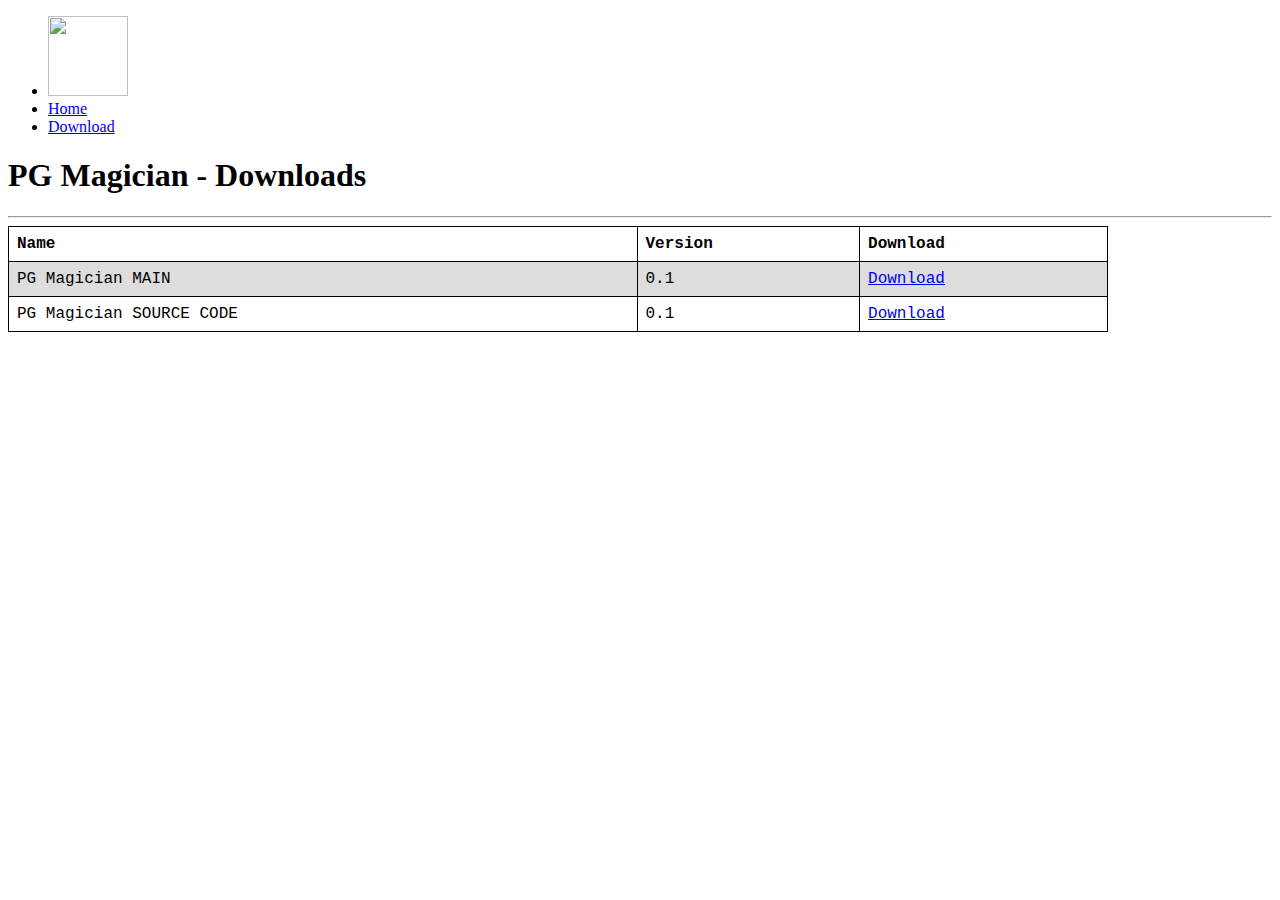
==== downloads.htm @ ab8409af "Add files via upload" ====
<!DOCTYPE html>
<html lang="en">
<head>
    <meta charset="UTF-8">
    <meta name="viewport" content="width=device-width, initial-scale=1.0">
    <title>PG Magician | Downloads</title>
    <link rel="stylesheet" href="./css/main2.css">
    <link rel="stylesheet" href="./css/navbar.css">
    <link rel="shortcut icon" href="./img/favicon.ico" type="image/x-icon">

    <style>
        table {
          font-family: 'Courier New', Courier, monospace;
          border-collapse: collapse;
          width: 1100px;
        }
        
        td, th {
          border: 1px solid #000000;
          text-align: left;
          padding: 8px;
        }
        
        tr:nth-child(even) {
          background-color: #dddddd;
        }
    </style>

</head>
<body>

<!--
    <header id="header" class="header">
    <div class="logo">
    LOGO
    </div>
    <div class="navigation">
    <ul>
    <li><a href="#">NAV</a></li>
    <li><a href="#">NAV</a></li>
    <li><a href="#">NAV</a></li>
    <li><a href="#">NAV</a></li>
    </ul>
    </div>
      </header><!-- /header -->

      <ul>
        <div class="navdiv">
          <li><img src="./img/magic-2-svgrepo-com.png" alt="" width="80px" height="80px"></li>
          <li><a href="./index.html">Home</a></li>
          <li><a href="./downloads.htm">Download</a></li>
          <!--
            <li><a href="#contact">IFC Database</a></li>
          <li><a href="#about">About</a></li>
          -->
        </div>
      </ul>
      <div class="divma">
        <div class="ggdivi"></div>

        <div class="maindiv">
          <h1>PG Magician - Downloads</h1>
          <hr>
          <table>
            <tr>
              <th>Name</th>
              <th>Version</th>
              <th>Download</th>
            </tr>
            <tr>
              <td>PG Magician MAIN</td>
              <td>0.1</td>
              <td><a href="https://drive.google.com/uc?export=download&id=1DOrPeg0ALXSejxBCW5SAPS-Qh_ccoM0K">Download</a></td>
            </tr>
            <tr>
                <td>PG Magician SOURCE CODE</td>
                <td>0.1</td>
                <td><a href="https://drive.google.com/uc?export=download&id=12rStJwctd36Cfp1IQ0pBnEnTYnes3W7W">Download</a></td>
              </tr>
          </table>
        </div>
      </div>

</body>
</html>
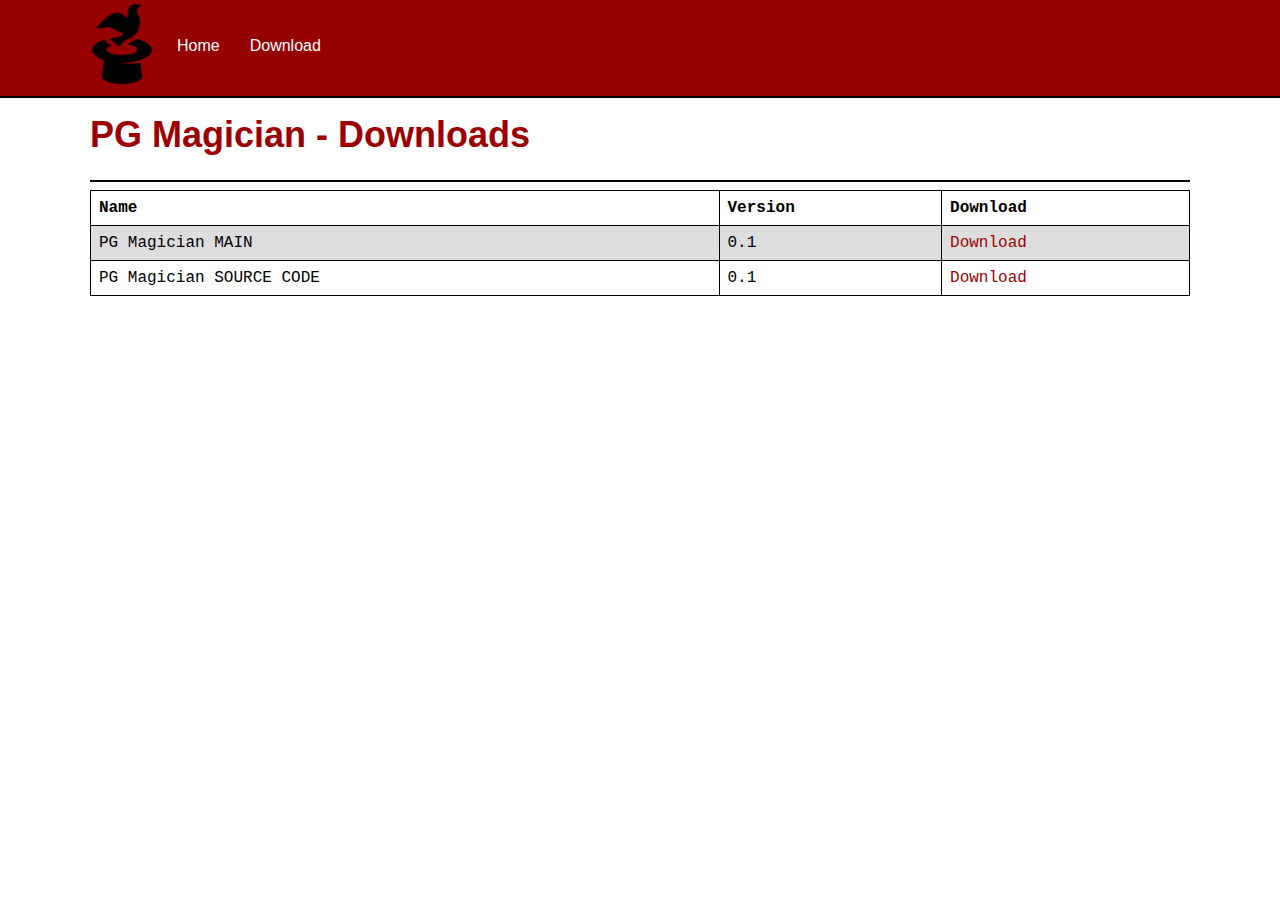
==== commit 0d76a180: "Update downloads.htm" ====
--- a/downloads.htm
+++ b/downloads.htm
@@ -4,9 +4,9 @@
     <meta charset="UTF-8">
     <meta name="viewport" content="width=device-width, initial-scale=1.0">
     <title>PG Magician | Downloads</title>
-    <link rel="stylesheet" href="./css/main2.css">
-    <link rel="stylesheet" href="./css/navbar.css">
-    <link rel="shortcut icon" href="./img/favicon.ico" type="image/x-icon">
+    <link rel="stylesheet" href="./main2.css">
+    <link rel="stylesheet" href="./navbar.css">
+    <link rel="shortcut icon" href="./favicon.ico" type="image/x-icon">
 
     <style>
         table {
@@ -46,7 +46,7 @@
 
       <ul>
         <div class="navdiv">
-          <li><img src="./img/magic-2-svgrepo-com.png" alt="" width="80px" height="80px"></li>
+          <li><img src="./magic-2-svgrepo-com.png" alt="" width="80px" height="80px"></li>
           <li><a href="./index.html">Home</a></li>
           <li><a href="./downloads.htm">Download</a></li>
           <!--
@@ -82,4 +82,4 @@
       </div>
 
 </body>
-</html>+</html>
--- a/main2.css
+++ b/main2.css
@@ -0,0 +1,35 @@
+@font-face { 
+    font-family: "cou"; 
+    src: url("https://prestoguys.github.io/fonts/courierprimefontregularprestofontsfonthosting.ttf"); 
+  }
+
+body {
+    margin: 0;
+    padding: 0;
+    display: flex;
+    justify-content: center;
+    font-family: Verdana, Geneva, Tahoma, sans-serif;
+    /*font-family: cou;*/
+}
+
+.maindiv {
+    width: 1100px;
+    padding: 0px;
+}
+
+h1 {
+    color: #9c0000;
+    font-size: 36px;
+}
+h2 {
+    color: #9c0000;
+}
+
+hr {
+    border: 1px solid black;
+}
+
+a {
+    text-decoration: none;
+    color: #9c0000;
+}--- a/navbar.css
+++ b/navbar.css
@@ -0,0 +1,83 @@
+ul {
+  list-style-type: none;
+  margin: 0;
+  padding: 0;
+  overflow: hidden;
+  background-color: #960000;
+  position: fixed;
+  top: 0;
+  width: 100%;
+  height: 96px;
+  display: flex;
+  justify-content: center;
+  border-bottom: 2px solid black;
+  font-family: Verdana, Geneva, Tahoma, sans-serif;
+}
+
+.ggdivi {
+  height: 40px;
+}
+
+.navdiv {
+  width: 1116px;
+  height: 75px;
+  padding: 8px;
+  display: flex;
+  align-items: center;
+}
+
+.divma {
+  padding:20px;
+  margin-top:30px;
+}
+
+li {
+  float: left;
+}
+
+li a {
+  display: block;
+  color: white;
+  text-align: center;
+  
+  padding: 15px;
+  text-decoration: none;
+}
+
+li a:hover:not(.active) {
+  background-color: #7c0000;
+}
+
+.active {
+  background-color: #bc0000;
+}
+
+/*
+.header {
+  position:fixed;
+  top:0;
+  left:0;
+  width:100%;
+  display:flex;
+  background:rgb(151, 23, 0);
+  padding:5px;
+}
+.logo {
+  flex:1 0 0;
+}
+.navigation {
+  flex:1 0 0;
+  display:flex;
+  flex-flow:row wrap;
+  justify-content:center;
+  height: 70px;
+}
+.navigation ul {
+  display:flex;
+  width:100%;
+  justify-content:space-between;
+}
+.content {
+  margin-top:30px;
+}
+*/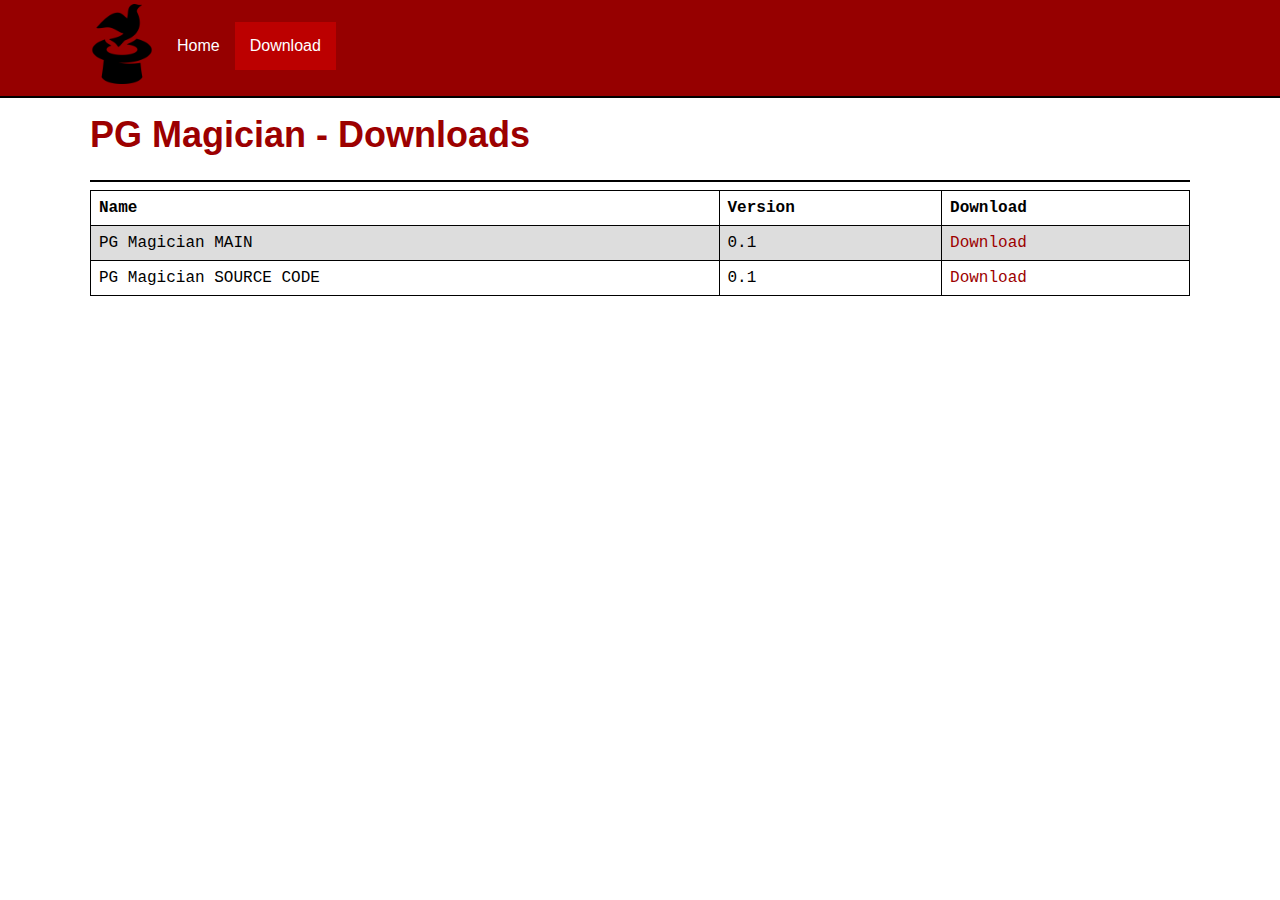
==== commit c46453f9: "Update downloads.htm" ====
--- a/downloads.htm
+++ b/downloads.htm
@@ -48,7 +48,7 @@
         <div class="navdiv">
           <li><img src="./magic-2-svgrepo-com.png" alt="" width="80px" height="80px"></li>
           <li><a href="./index.html">Home</a></li>
-          <li><a href="./downloads.htm">Download</a></li>
+          <li><a class="active" href="./downloads.htm">Download</a></li>
           <!--
             <li><a href="#contact">IFC Database</a></li>
           <li><a href="#about">About</a></li>
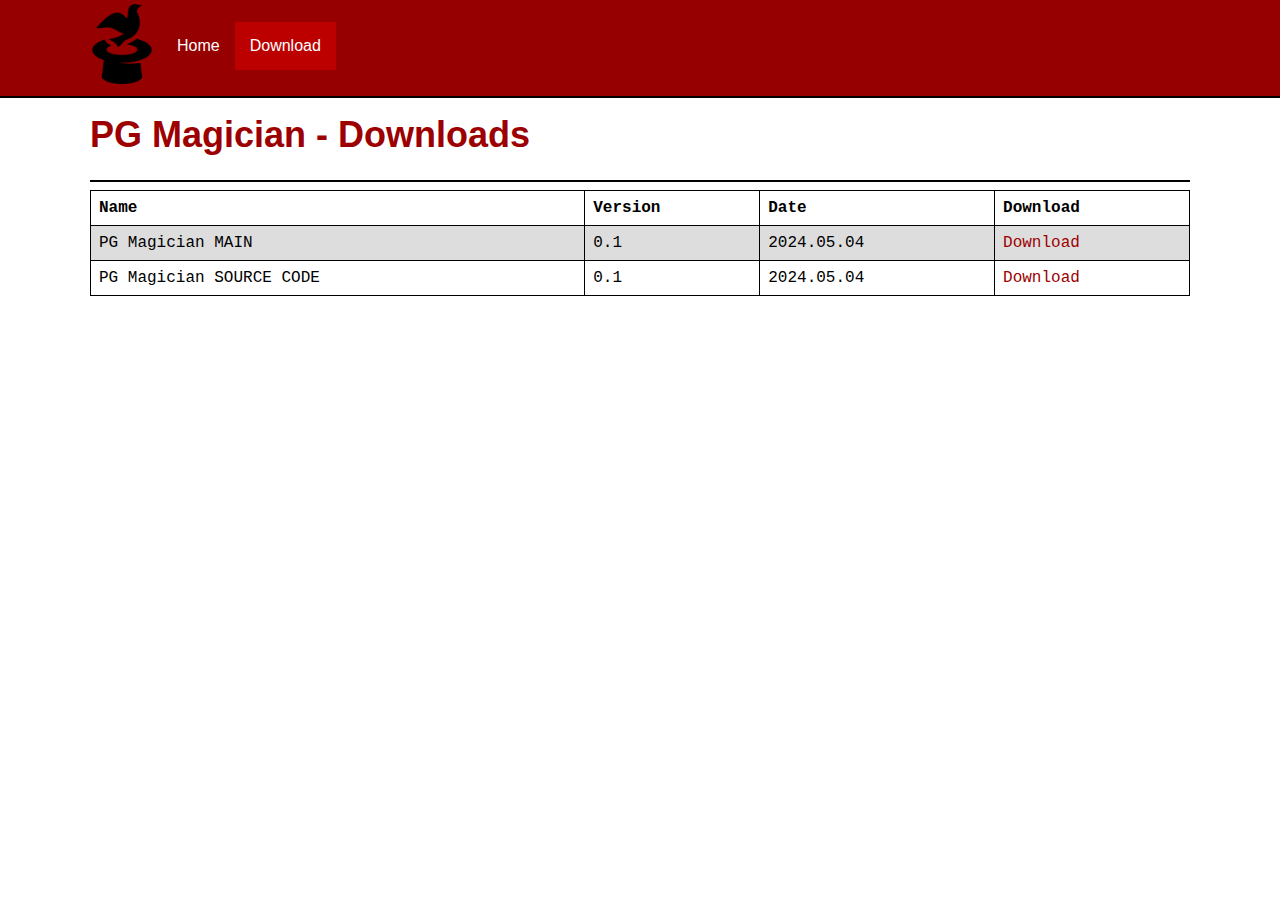
==== commit 77330f4c: "Update downloads.htm" ====
--- a/downloads.htm
+++ b/downloads.htm
@@ -65,21 +65,23 @@
             <tr>
               <th>Name</th>
               <th>Version</th>
+              <th>Date</th>  
               <th>Download</th>
             </tr>
             <tr>
               <td>PG Magician MAIN</td>
               <td>0.1</td>
+              <td>2024.05.04</td>
               <td><a href="https://drive.google.com/uc?export=download&id=1DOrPeg0ALXSejxBCW5SAPS-Qh_ccoM0K">Download</a></td>
             </tr>
             <tr>
                 <td>PG Magician SOURCE CODE</td>
                 <td>0.1</td>
+                <td>2024.05.04</td>
                 <td><a href="https://drive.google.com/uc?export=download&id=12rStJwctd36Cfp1IQ0pBnEnTYnes3W7W">Download</a></td>
               </tr>
           </table>
         </div>
       </div>
-
 </body>
 </html>
